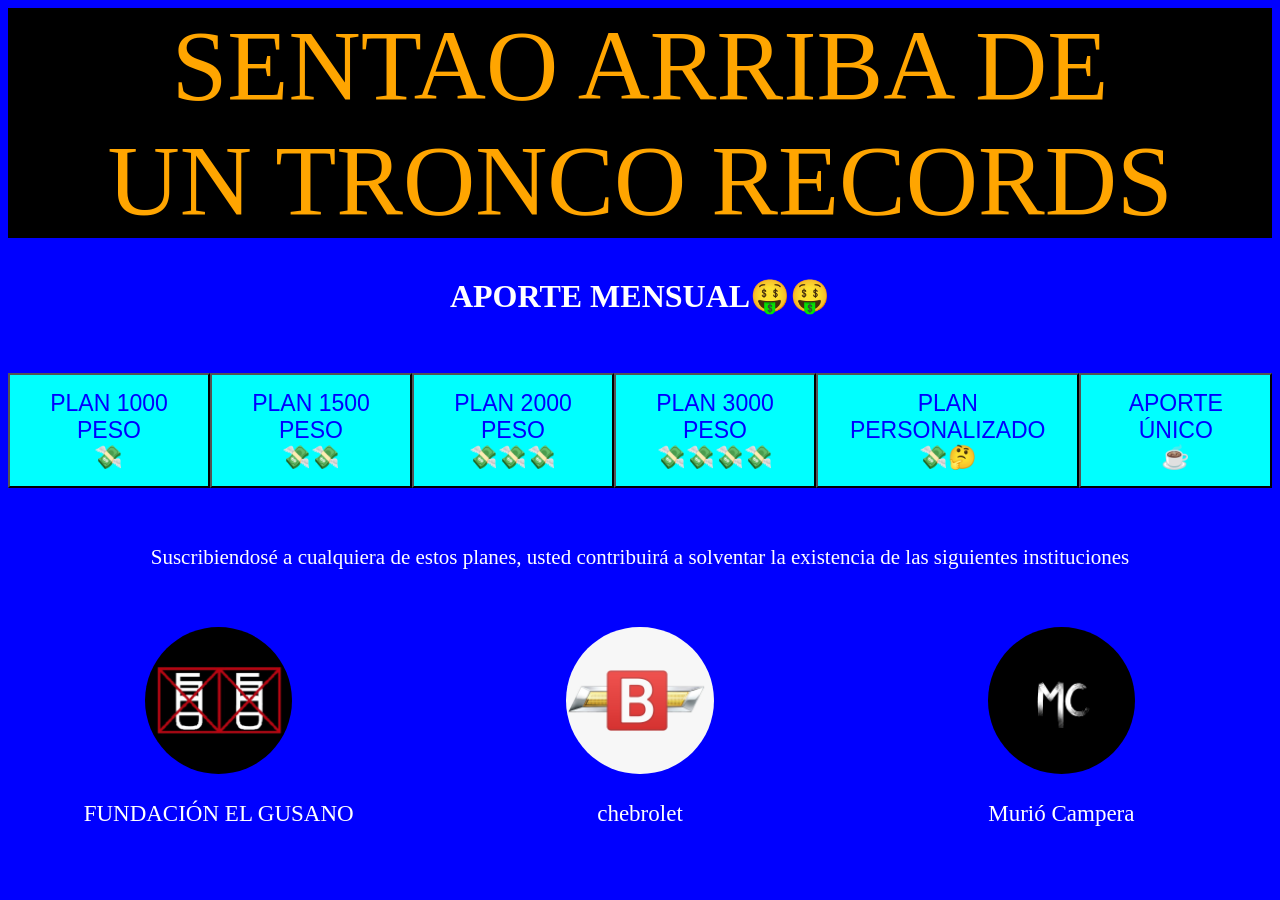
==== index.html @ f03e7697 "Update index.html" ====
<!DOCTYPE html>
<title>SENTAO ARRIBA DE UN TRONCO RECORDS</title>
<head>
    <link rel="stylesheet" type="text/css" href="styles.css"/>
    </head>
<section id="title-section">
 <header id="title">SENTAO ARRIBA DE</br>UN TRONCO RECORDS</header>
</section>
</br>
<h1>APORTE MENSUAL🤑🤑</h1>
</br>
</br>

<div id="botones">
<button class="button">
    <a class ="button-link" href="https://www.mercadopago.com.ar/subscriptions/checkout?preapproval_plan_id=2c938084823d49f901823e0c389d0022">PLAN 1000 PESO</br>💸</a>
</button>
<button class="button">
    <a class ="button-link" href="https://www.mercadopago.com.ar/subscriptions/checkout?preapproval_plan_id=2c938084823d49f901823e0d2dfa0023">PLAN 1500 PESO</br>💸💸</a>
</button>
<button class="button">
    <a class ="button-link" href="https://www.mercadopago.com.ar/subscriptions/checkout?preapproval_plan_id=2c938084823ab6e701823e0e2e250156">PLAN 2000 PESO</br>💸💸💸</a>
</button>
<button class="button">
    <a class ="button-link" href="https://www.mercadopago.com.ar/subscriptions/checkout?preapproval_plan_id=2c938084823d4a5001823e0eae9e001e">PLAN 3000 PESO</br>💸💸💸💸</a>
</button>
<button class="button">
    <a class ="button-link" href="https://www.mercadopago.com.ar/subscriptions/checkout?preapproval_plan_id=2c938084823d4a5001823e0f1b92001f">PLAN PERSONALIZADO</br>💸🤔</a>
</button>
<button class="button">
  <a class ="button-link" href="https://cafecito.app/chebrolet">APORTE ÚNICO</br>☕</a>
</button>
</div>
</br>
</br>
<p id="texto">Suscribiendosé a cualquiera de estos planes, usted contribuirá a solventar la existencia de las siguientes instituciones</p>
</br>
</br>

<div class="projects-grid">
    <a href="https://www.youtube.com/@fundacionelgusano" target="_blank" class="project-title">
      <img id="img" src="images\fundacion el gusano.jpg" alt="Fundación El Gusano" />
      <p class="project-name">FUNDACIÓN EL GUSANO</p>
    </a>
    <a href="https://www.youtube.com/channel/UCPyKh6ohKZy-uDiPazDUqAQ" target="_blank" class="project-title">
      <img id="img" src="images\chebrolet.jpg" alt="chebrolet" />
      <p class="project-name">chebrolet</p>
    </a>
    <a href="https://www.youtube.com/channel/UCHxUk7Zsw3FoWCL5emsoi_g" target="_blank" class="project-title"><img id="img" src="images\murio campera.jpg" alt="Murió Campera">
      <p class="project-name">Murió Campera</p>
    </a>
  </div>
</br>
</br>

  <!--
<link rel="stylesheet" href="https://cdnjs.cloudflare.com/ajax/libs/font-awesome/4.7.0/css/font-awesome.min.css">


<div id="contact">
<a href="#" class="fa fa-instagram"></a>
<a href="#" class="fa fa-google"></a>
</div>
-->
---- styles.css ----
body {
    background-color: blue;
    color: white;
}
#trademark {
  font-size: 18px;
}
#title {
    text-align: justify;
    text-align-last: center;
    font-size: 100px;
    font-family:'Times New Roman', serif;
    color:orange;
}

#title-section {
    background-color: black;
    padding: 0;
    margin: 0;
}
h1 { 
    text-align: center;
    

}

#botones {
    display: flex;
    justify-content:space-evenly;
}

button {
    background-color: aqua;
    color: white;
    padding: 15px 32px;
    text-align: center;
    text-decoration: none;
    display: inline-block;
    font-size: 16px;
  
}

.button-link {
    font-size: 23px;
    text-decoration: none;
    color:blue;
}

#texto {
    text-align: center;
    font-size: 21px;
}

.projects-grid {
    display: flex;
    flex-direction: row;
    justify-content: center;
    text-align: center;
  }

#img {
    max-width: 35%;
    border-radius: 50%;
  }

.project-name {
    color: white;
    text-decoration: none;
    font-size: 23px;
    font-family: 'Times New Roman', Times, serif;

}

.project-title {
    text-decoration: none;
}


/* Style all font awesome icons */
.fa {
    padding: 20px;
    font-size: 30px;
    width: 30px;
    text-align: center;
    text-decoration: none;
    border-radius: 50%;
  }
  
  /* Add a hover effect if you want */
  .fa:hover {
    opacity: 0.7;
  }
  
  /* Set a specific color for each brand */
  
  /* Facebook */
  .fa-instagram {
   /* background: #3B5998;*/
    color: white;
  }
  
  /* Twitter */
  .fa-google {
   /* background: #55ACEE;*/
    color: white;
  }

  #contact {
    display: flex;
    flex-direction: row;
    justify-content: center;
    text-align: center;
  }

  @media (max-width: 800px) {
    #botones {
      flex-direction: column;
    }
  }
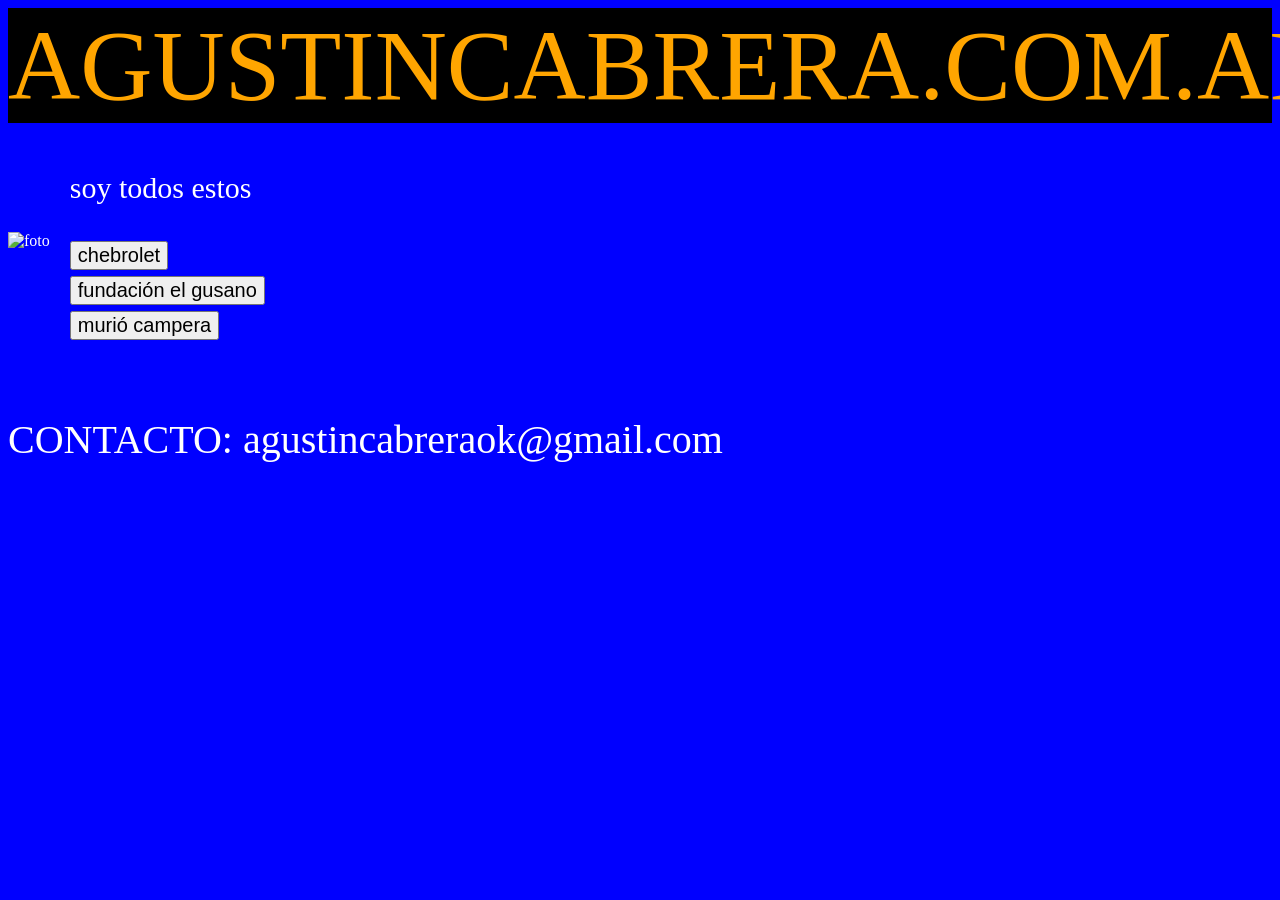
==== commit d44e9ed8: "Add files via upload" ====
--- a/index.html
+++ b/index.html
@@ -1,42 +1,40 @@
 <!DOCTYPE html>
-<title>SENTAO ARRIBA DE UN TRONCO RECORDS</title>
+<title>AGUSTINCABRERA.COM.AR</title>
 <head>
     <link rel="stylesheet" type="text/css" href="styles.css"/>
     </head>
 <section id="title-section">
- <header id="title">SENTAO ARRIBA DE</br>UN TRONCO RECORDS</header>
+ <header id="title">AGUSTINCABRERA.COM.AR</header>
 </section>
 </br>
-<h1>APORTE MENSUAL🤑🤑</h1>
+<div class="contenedor">
+    <img src="images\profile.jpg" alt="foto">
+
+    <div class="contenido">
+        <p>soy todos estos</p>
+
+        <a href="https://youtu.be/6fjfLD0E5R8?si=rIHujUY-763W1X0W" target="_blank">
+        <button>chebrolet</button> </a>
+        <a href="https://youtu.be/c1P10h_L8u8?si=20D9EEIXMaSkrhtB" target="_blank">
+        <button>fundación el gusano</button> </a>
+        <a href="https://youtu.be/besy0g-HNpo?si=6XSkw3kTwAxfildE" target="_blank">
+        <button>murió campera</button> </a>
+        <!-- <button>el negro cum</button> -->
+    </div>
+</div>
+</br>
+</br>
+<p id="contacto">CONTACTO: agustincabreraok@gmail.com</p>
+</div>
+</button>
+</div>
+</section> 
 </br>
 </br>
 
-<div id="botones">
-<button class="button">
-    <a class ="button-link" href="https://www.mercadopago.com.ar/subscriptions/checkout?preapproval_plan_id=2c938084823d49f901823e0c389d0022">PLAN 1000 PESO</br>💸</a>
-</button>
-<button class="button">
-    <a class ="button-link" href="https://www.mercadopago.com.ar/subscriptions/checkout?preapproval_plan_id=2c938084823d49f901823e0d2dfa0023">PLAN 1500 PESO</br>💸💸</a>
-</button>
-<button class="button">
-    <a class ="button-link" href="https://www.mercadopago.com.ar/subscriptions/checkout?preapproval_plan_id=2c938084823ab6e701823e0e2e250156">PLAN 2000 PESO</br>💸💸💸</a>
-</button>
-<button class="button">
-    <a class ="button-link" href="https://www.mercadopago.com.ar/subscriptions/checkout?preapproval_plan_id=2c938084823d4a5001823e0eae9e001e">PLAN 3000 PESO</br>💸💸💸💸</a>
-</button>
-<button class="button">
-    <a class ="button-link" href="https://www.mercadopago.com.ar/subscriptions/checkout?preapproval_plan_id=2c938084823d4a5001823e0f1b92001f">PLAN PERSONALIZADO</br>💸🤔</a>
-</button>
-<button class="button">
-  <a class ="button-link" href="https://cafecito.app/chebrolet">APORTE ÚNICO</br>☕</a>
-</button>
-</div>
 </br>
 </br>
-<p id="texto">Suscribiendosé a cualquiera de estos planes, usted contribuirá a solventar la existencia de las siguientes instituciones</p>
-</br>
-</br>
-
+<!--
 <div class="projects-grid">
     <a href="https://www.youtube.com/@fundacionelgusano" target="_blank" class="project-title">
       <img id="img" src="images\fundacion el gusano.jpg" alt="Fundación El Gusano" />
@@ -49,7 +47,7 @@
     <a href="https://www.youtube.com/channel/UCHxUk7Zsw3FoWCL5emsoi_g" target="_blank" class="project-title"><img id="img" src="images\murio campera.jpg" alt="Murió Campera">
       <p class="project-name">Murió Campera</p>
     </a>
-  </div>
+  </div> -->
 </br>
 </br>
 
--- a/styles.css
+++ b/styles.css
@@ -1,5 +1,5 @@
 body {
-    background-color: blue;
+    background-color:blue;
     color: white;
 }
 #trademark {
@@ -23,13 +23,39 @@
     
 
 }
+.contenedor {
+    display: flex;
+    align-items: center; /* centra verticalmente */
+    gap: 20px; /* espacio entre imagen y texto */
+    
+}
+
+
+
+#contacto {
+  font-size: 40px;
+}
+
+
+.contenido {
+    font-size: 30px;
+    display: flex;
+    flex-direction: column;
+
+}
+
+.contenido button {
+    font-size: 20px;
+   
+}
+
 
 #botones {
     display: flex;
     justify-content:space-evenly;
 }
 
-button {
+/* button {
     background-color: aqua;
     color: white;
     padding: 15px 32px;
@@ -38,7 +64,7 @@
     display: inline-block;
     font-size: 16px;
   
-}
+} */
 
 .button-link {
     font-size: 23px;
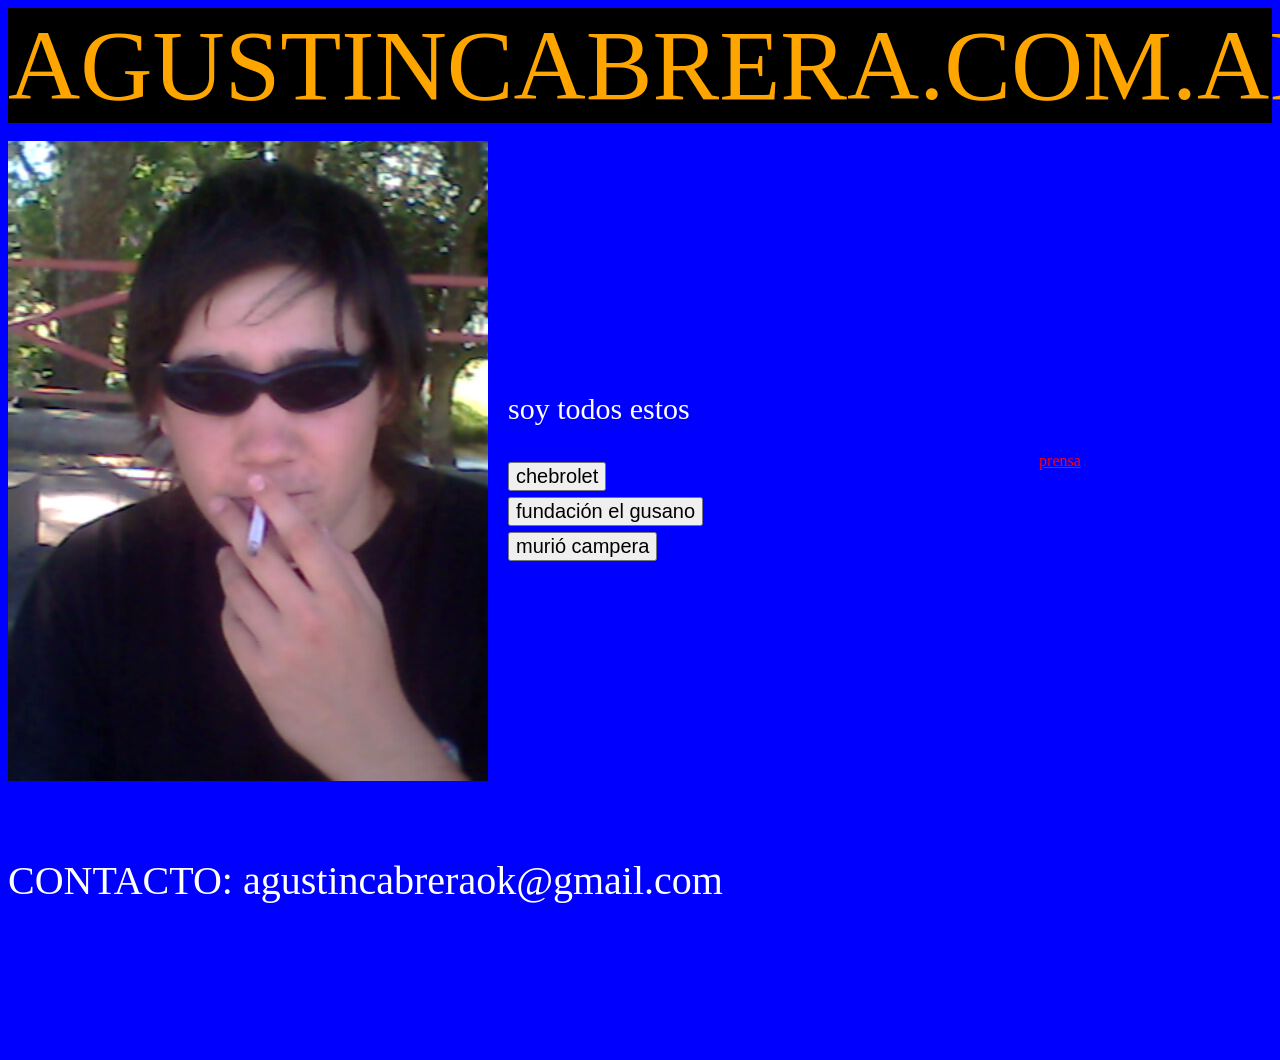
==== commit d3729839: "Add files via upload" ====
--- a/index.html
+++ b/index.html
@@ -21,6 +21,12 @@
         <button>murió campera</button> </a>
         <!-- <button>el negro cum</button> -->
     </div>
+
+       <div class="contenido2">
+
+        <a id="prensa" style="color:red" href="images\Chebrolet - cobertura de prensa.pdf" target="_blank"> <p>prensa</p> </a>
+    
+    </div>
 </div>
 </br>
 </br>
@@ -34,26 +40,11 @@
 
 </br>
 </br>
-<!--
-<div class="projects-grid">
-    <a href="https://www.youtube.com/@fundacionelgusano" target="_blank" class="project-title">
-      <img id="img" src="images\fundacion el gusano.jpg" alt="Fundación El Gusano" />
-      <p class="project-name">FUNDACIÓN EL GUSANO</p>
-    </a>
-    <a href="https://www.youtube.com/channel/UCPyKh6ohKZy-uDiPazDUqAQ" target="_blank" class="project-title">
-      <img id="img" src="images\chebrolet.jpg" alt="chebrolet" />
-      <p class="project-name">chebrolet</p>
-    </a>
-    <a href="https://www.youtube.com/channel/UCHxUk7Zsw3FoWCL5emsoi_g" target="_blank" class="project-title"><img id="img" src="images\murio campera.jpg" alt="Murió Campera">
-      <p class="project-name">Murió Campera</p>
-    </a>
-  </div> -->
 </br>
 </br>
 
   <!--
 <link rel="stylesheet" href="https://cdnjs.cloudflare.com/ajax/libs/font-awesome/4.7.0/css/font-awesome.min.css">
-
 
 <div id="contact">
 <a href="#" class="fa fa-instagram"></a>
--- a/styles.css
+++ b/styles.css
@@ -31,12 +31,14 @@
 }
 
 
-
 #contacto {
   font-size: 40px;
 }
 
 
+.contenido2 {
+  padding-left:25%;
+}
 .contenido {
     font-size: 30px;
     display: flex;
@@ -50,10 +52,6 @@
 }
 
 
-#botones {
-    display: flex;
-    justify-content:space-evenly;
-}
 
 /* button {
     background-color: aqua;
@@ -66,11 +64,7 @@
   
 } */
 
-.button-link {
-    font-size: 23px;
-    text-decoration: none;
-    color:blue;
-}
+
 
 #texto {
     text-align: center;
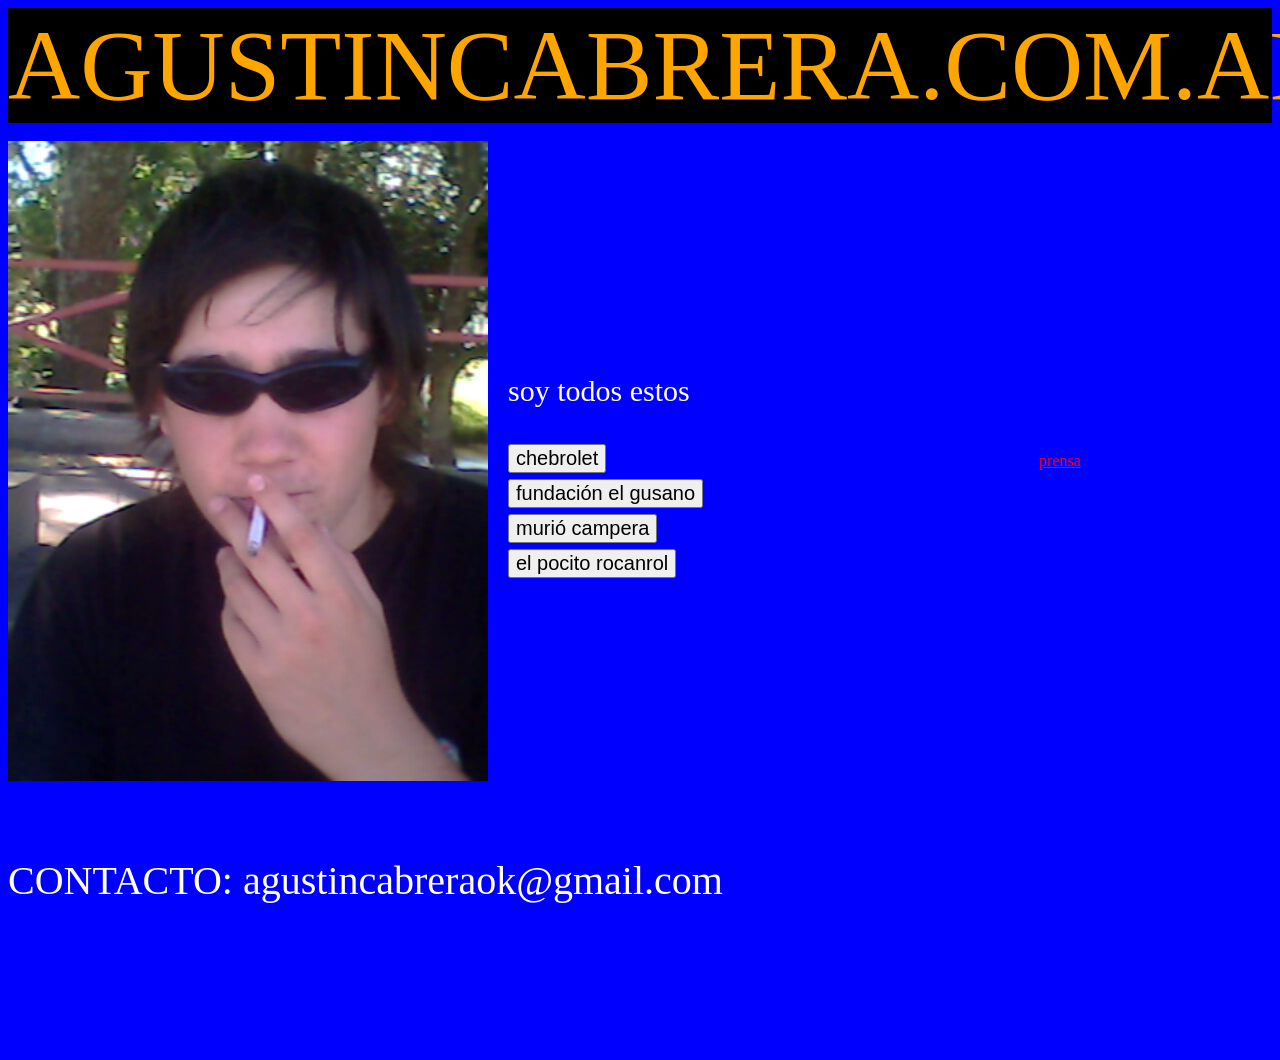
==== commit fa1892cf: "Update index.html" ====
--- a/index.html
+++ b/index.html
@@ -19,6 +19,10 @@
         <button>fundación el gusano</button> </a>
         <a href="https://youtu.be/besy0g-HNpo?si=6XSkw3kTwAxfildE" target="_blank">
         <button>murió campera</button> </a>
+          <a href="https://youtu.be/9h647xyxWVE?si=it081BSzx2rYgxjp" target="_blank">
+        <button>el pocito rocanrol</button> </a>
+
+        
         <!-- <button>el negro cum</button> -->
     </div>
 
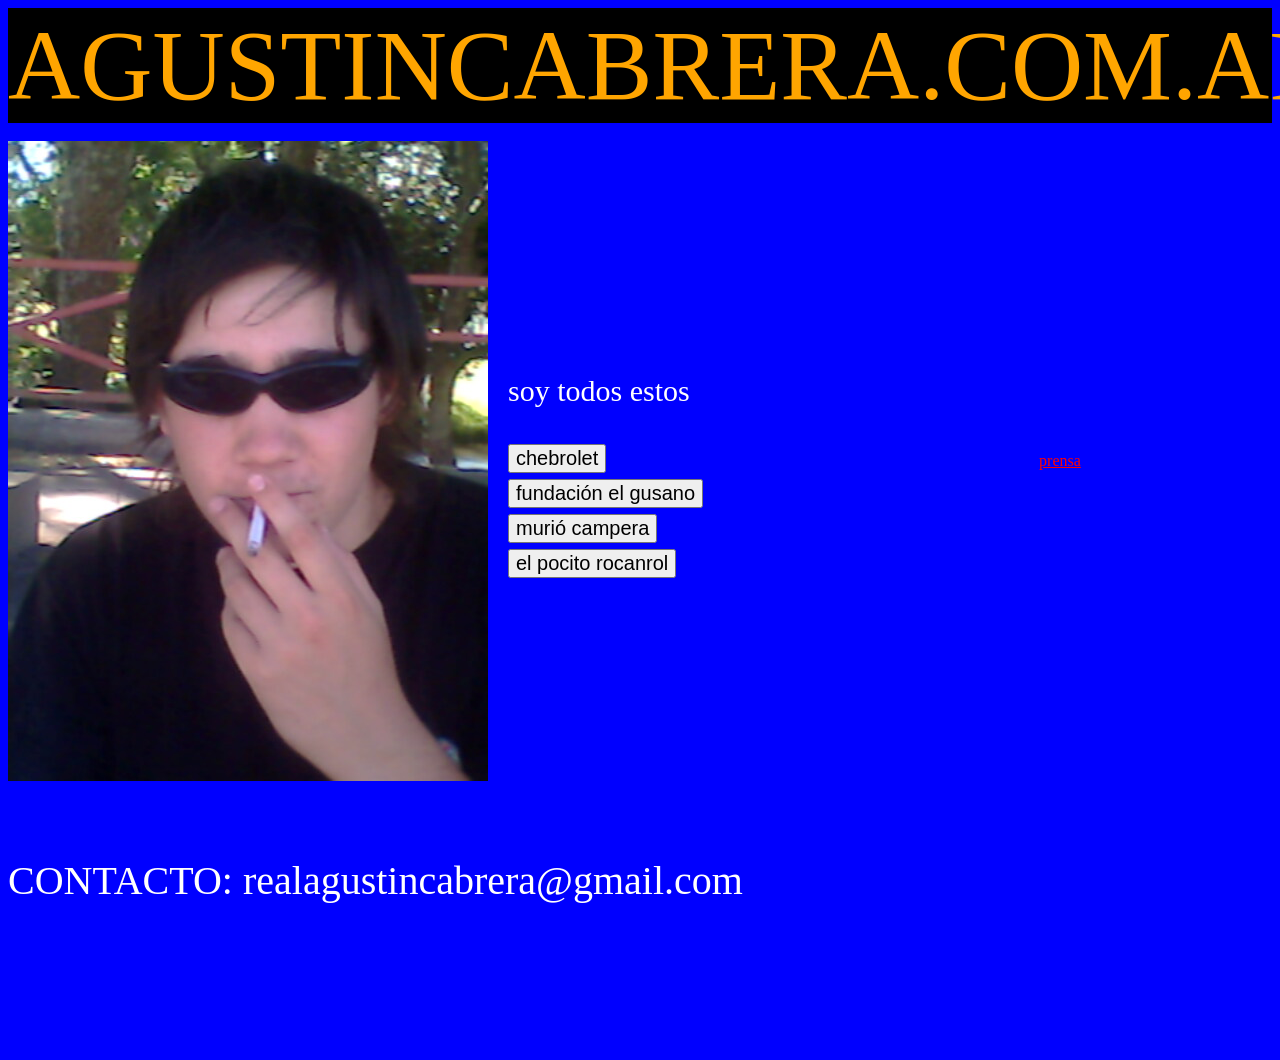
==== commit cdcad30e: "Update index.html" ====
--- a/index.html
+++ b/index.html
@@ -34,7 +34,7 @@
 </div>
 </br>
 </br>
-<p id="contacto">CONTACTO: agustincabreraok@gmail.com</p>
+<p id="contacto">CONTACTO: realagustincabrera@gmail.com</p>
 </div>
 </button>
 </div>
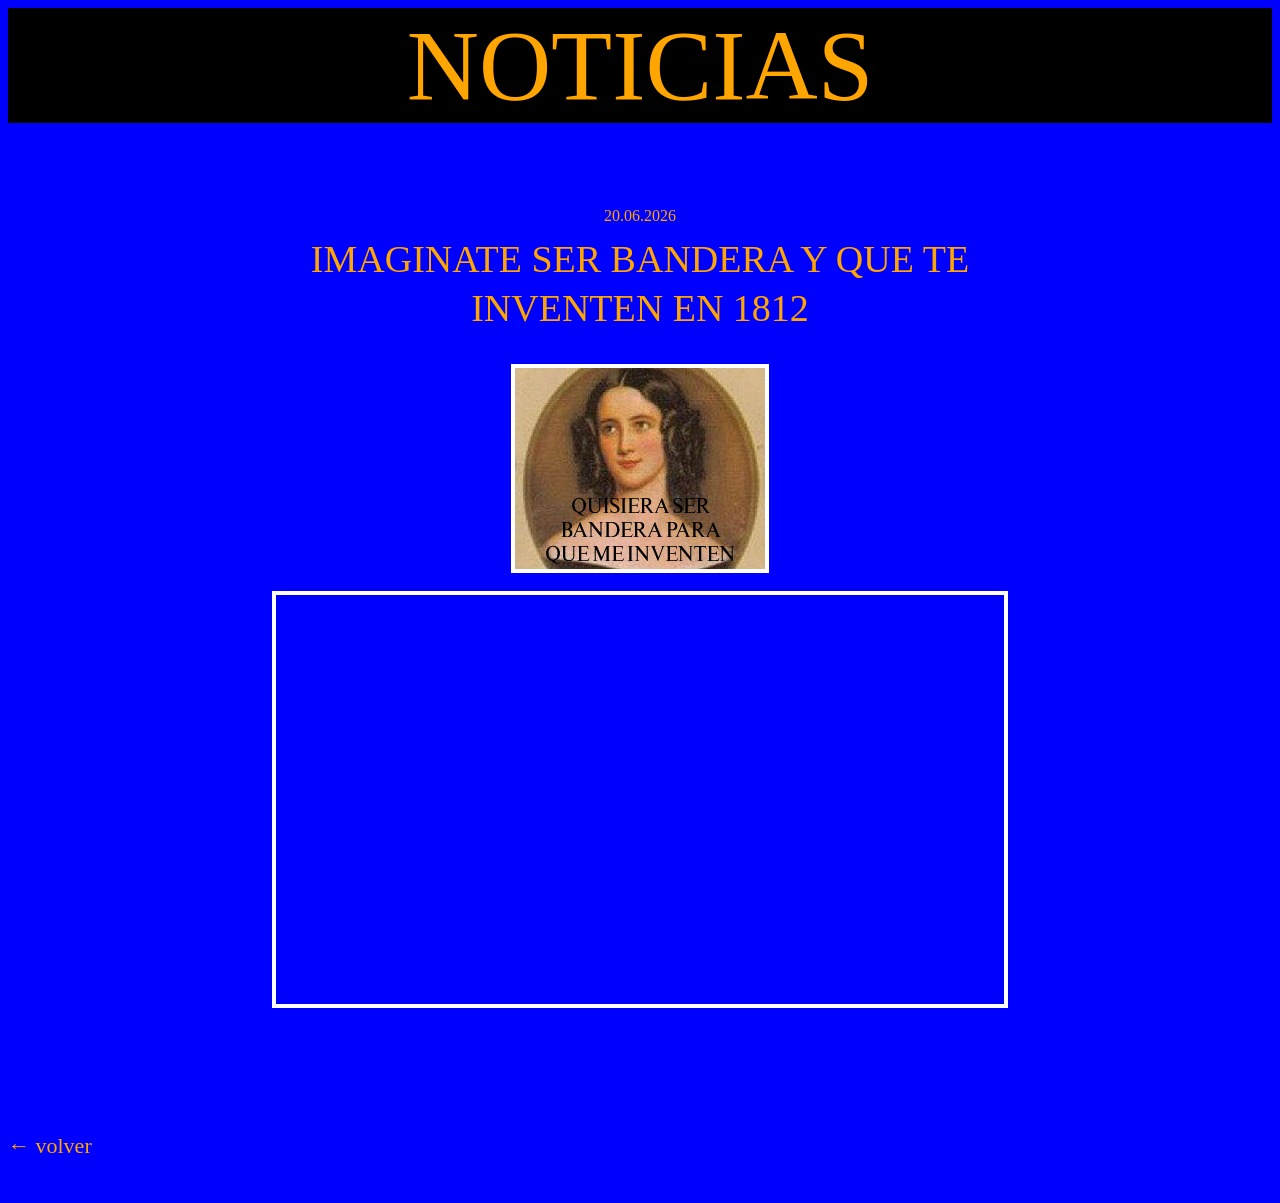
==== commit 18704d15: "Add files via upload" ====
--- a/index.html
+++ b/index.html
@@ -1,60 +1,24 @@
-<!DOCTYPE html>
-<title>AGUSTINCABRERA.COM.AR</title>
-<head>
-    <link rel="stylesheet" type="text/css" href="styles.css"/>
-    </head>
-<section id="title-section">
- <header id="title">AGUSTINCABRERA.COM.AR</header>
-</section>
-</br>
-<div class="contenedor">
-    <img src="images\profile.jpg" alt="foto">
-
-    <div class="contenido">
-        <p>soy todos estos</p>
-
-        <a href="https://youtu.be/6fjfLD0E5R8?si=rIHujUY-763W1X0W" target="_blank">
-        <button>chebrolet</button> </a>
-        <a href="https://youtu.be/c1P10h_L8u8?si=20D9EEIXMaSkrhtB" target="_blank">
-        <button>fundación el gusano</button> </a>
-        <a href="https://youtu.be/besy0g-HNpo?si=6XSkw3kTwAxfildE" target="_blank">
-        <button>murió campera</button> </a>
-          <a href="https://youtu.be/9h647xyxWVE?si=it081BSzx2rYgxjp" target="_blank">
-        <button>el pocito rocanrol</button> </a>
-
-        
-        <!-- <button>el negro cum</button> -->
-    </div>
-
-       <div class="contenido2">
-
-        <a id="prensa" style="color:red" href="images\Chebrolet - cobertura de prensa.pdf" target="_blank"> <p>prensa</p> </a>
-    
-    </div>
-</div>
-</br>
-</br>
-<p id="contacto">CONTACTO: realagustincabrera@gmail.com</p>
-</div>
-</button>
-</div>
-</section> 
-</br>
-</br>
-
-</br>
-</br>
-</br>
-</br>
-
-  <!--
-<link rel="stylesheet" href="https://cdnjs.cloudflare.com/ajax/libs/font-awesome/4.7.0/css/font-awesome.min.css">
-
-<div id="contact">
-<a href="#" class="fa fa-instagram"></a>
-<a href="#" class="fa fa-google"></a>
-</div>
--->
-
-
-
+<!DOCTYPE html>
+<title>NOTICIAS — AGUSTINCABRERA.COM.AR</title>
+<head>
+    <link rel="stylesheet" type="text/css" href="../styles.css"/>
+</head>
+<section id="title-section">
+ <header id="title">NOTICIAS</header>
+</section>
+</br>
+
+<div class="feed">
+
+    <article class="post">
+        <p class="post-date">20.06.2026</p>
+        <p class="post-headline">IMAGINATE SER BANDERA Y QUE TE INVENTEN EN 1812</p>
+        <img class="post-image" src="../images/bandera-1812.jpg" alt="Bandera Argentina">
+        </br>
+        <iframe class="post-video" src="https://www.youtube.com/embed/P9F8G60R5DY" title="Video" frameborder="0" allowfullscreen></iframe>
+    </article>
+
+</div>
+
+</br>
+<p id="contacto"><a class="volver" href="../index.html">← volver</a></p>
--- a/styles.css
+++ b/styles.css
@@ -1,139 +1,210 @@
-body {
-    background-color:blue;
-    color: white;
-}
-#trademark {
-  font-size: 18px;
-}
-#title {
-    text-align: justify;
-    text-align-last: center;
-    font-size: 100px;
-    font-family:'Times New Roman', serif;
-    color:orange;
-}
-
-#title-section {
-    background-color: black;
-    padding: 0;
-    margin: 0;
-}
-h1 { 
-    text-align: center;
-    
-
-}
-.contenedor {
-    display: flex;
-    align-items: center; /* centra verticalmente */
-    gap: 20px; /* espacio entre imagen y texto */
-    
-}
-
-
-#contacto {
-  font-size: 40px;
-}
-
-
-.contenido2 {
-  padding-left:25%;
-}
-.contenido {
-    font-size: 30px;
-    display: flex;
-    flex-direction: column;
-
-}
-
-.contenido button {
-    font-size: 20px;
-   
-}
-
-
-
-/* button {
-    background-color: aqua;
-    color: white;
-    padding: 15px 32px;
-    text-align: center;
-    text-decoration: none;
-    display: inline-block;
-    font-size: 16px;
-  
-} */
-
-
-
-#texto {
-    text-align: center;
-    font-size: 21px;
-}
-
-.projects-grid {
-    display: flex;
-    flex-direction: row;
-    justify-content: center;
-    text-align: center;
-  }
-
-#img {
-    max-width: 35%;
-    border-radius: 50%;
-  }
-
-.project-name {
-    color: white;
-    text-decoration: none;
-    font-size: 23px;
-    font-family: 'Times New Roman', Times, serif;
-
-}
-
-.project-title {
-    text-decoration: none;
-}
-
-
-/* Style all font awesome icons */
-.fa {
-    padding: 20px;
-    font-size: 30px;
-    width: 30px;
-    text-align: center;
-    text-decoration: none;
-    border-radius: 50%;
-  }
-  
-  /* Add a hover effect if you want */
-  .fa:hover {
-    opacity: 0.7;
-  }
-  
-  /* Set a specific color for each brand */
-  
-  /* Facebook */
-  .fa-instagram {
-   /* background: #3B5998;*/
-    color: white;
-  }
-  
-  /* Twitter */
-  .fa-google {
-   /* background: #55ACEE;*/
-    color: white;
-  }
-
-  #contact {
-    display: flex;
-    flex-direction: row;
-    justify-content: center;
-    text-align: center;
-  }
-
-  @media (max-width: 800px) {
-    #botones {
-      flex-direction: column;
-    }
-  }+body {
+    background-color:blue;
+    color: white;
+}
+#trademark {
+  font-size: 18px;
+}
+#title {
+    text-align: justify;
+    text-align-last: center;
+    font-size: 100px;
+    font-family:'Times New Roman', serif;
+    color:orange;
+}
+
+#title-section {
+    background-color: black;
+    padding: 0;
+    margin: 0;
+}
+h1 { 
+    text-align: center;
+    
+
+}
+.contenedor {
+    display: flex;
+    align-items: center; /* centra verticalmente */
+    gap: 20px; /* espacio entre imagen y texto */
+    
+}
+
+
+#contacto {
+  font-size: 40px;
+}
+
+
+.contenido2 {
+  padding-left:25%;
+}
+.contenido {
+    font-size: 30px;
+    display: flex;
+    flex-direction: column;
+
+}
+
+.contenido button {
+    font-size: 20px;
+   
+}
+
+
+
+/* button {
+    background-color: aqua;
+    color: white;
+    padding: 15px 32px;
+    text-align: center;
+    text-decoration: none;
+    display: inline-block;
+    font-size: 16px;
+  
+} */
+
+
+
+#texto {
+    text-align: center;
+    font-size: 21px;
+}
+
+.projects-grid {
+    display: flex;
+    flex-direction: row;
+    justify-content: center;
+    text-align: center;
+  }
+
+#img {
+    max-width: 35%;
+    border-radius: 50%;
+  }
+
+.project-name {
+    color: white;
+    text-decoration: none;
+    font-size: 23px;
+    font-family: 'Times New Roman', Times, serif;
+
+}
+
+.project-title {
+    text-decoration: none;
+}
+
+
+/* Style all font awesome icons */
+.fa {
+    padding: 20px;
+    font-size: 30px;
+    width: 30px;
+    text-align: center;
+    text-decoration: none;
+    border-radius: 50%;
+  }
+  
+  /* Add a hover effect if you want */
+  .fa:hover {
+    opacity: 0.7;
+  }
+  
+  /* Set a specific color for each brand */
+  
+  /* Facebook */
+  .fa-instagram {
+   /* background: #3B5998;*/
+    color: white;
+  }
+  
+  /* Twitter */
+  .fa-google {
+   /* background: #55ACEE;*/
+    color: white;
+  }
+
+  #contact {
+    display: flex;
+    flex-direction: row;
+    justify-content: center;
+    text-align: center;
+  }
+
+  @media (max-width: 800px) {
+    #botones {
+      flex-direction: column;
+    }
+  }
+
+/* ====================================================== */
+/* NOTICIAS / BLOG                                         */
+/* ====================================================== */
+
+.feed {
+    display: flex;
+    flex-direction: column;
+    align-items: center;
+}
+
+.post {
+    display: flex;
+    flex-direction: column;
+    align-items: center;
+    padding: 50px 20px;
+    text-align: center;
+    border-top: 2px solid white;
+}
+
+.feed .post:first-child {
+    border-top: none;
+}
+
+.post-date {
+    color: orange;
+    font-size: 16px;
+    margin-bottom: 10px;
+}
+
+.post-headline {
+    font-family: 'Times New Roman', Times, serif;
+    text-transform: uppercase;
+    font-size: 38px;
+    color: orange;
+    max-width: 800px;
+    margin: 0 0 30px 0;
+    line-height: 1.3;
+}
+
+.post-image {
+    max-width: 90%;
+    border: 4px solid white;
+}
+
+.post-video {
+    max-width: 90%;
+    width: 800px;
+    aspect-ratio: 16 / 9;
+    border: 4px solid white;
+}
+
+.volver {
+    color: orange;
+    text-decoration: none;
+    font-family: 'Times New Roman', Times, serif;
+    font-size: 22px;
+}
+
+.volver:hover {
+    text-decoration: underline;
+}
+
+@media (max-width: 800px) {
+    .post-headline {
+        font-size: 26px;
+    }
+    .post-video {
+        width: 100%;
+    }
+}
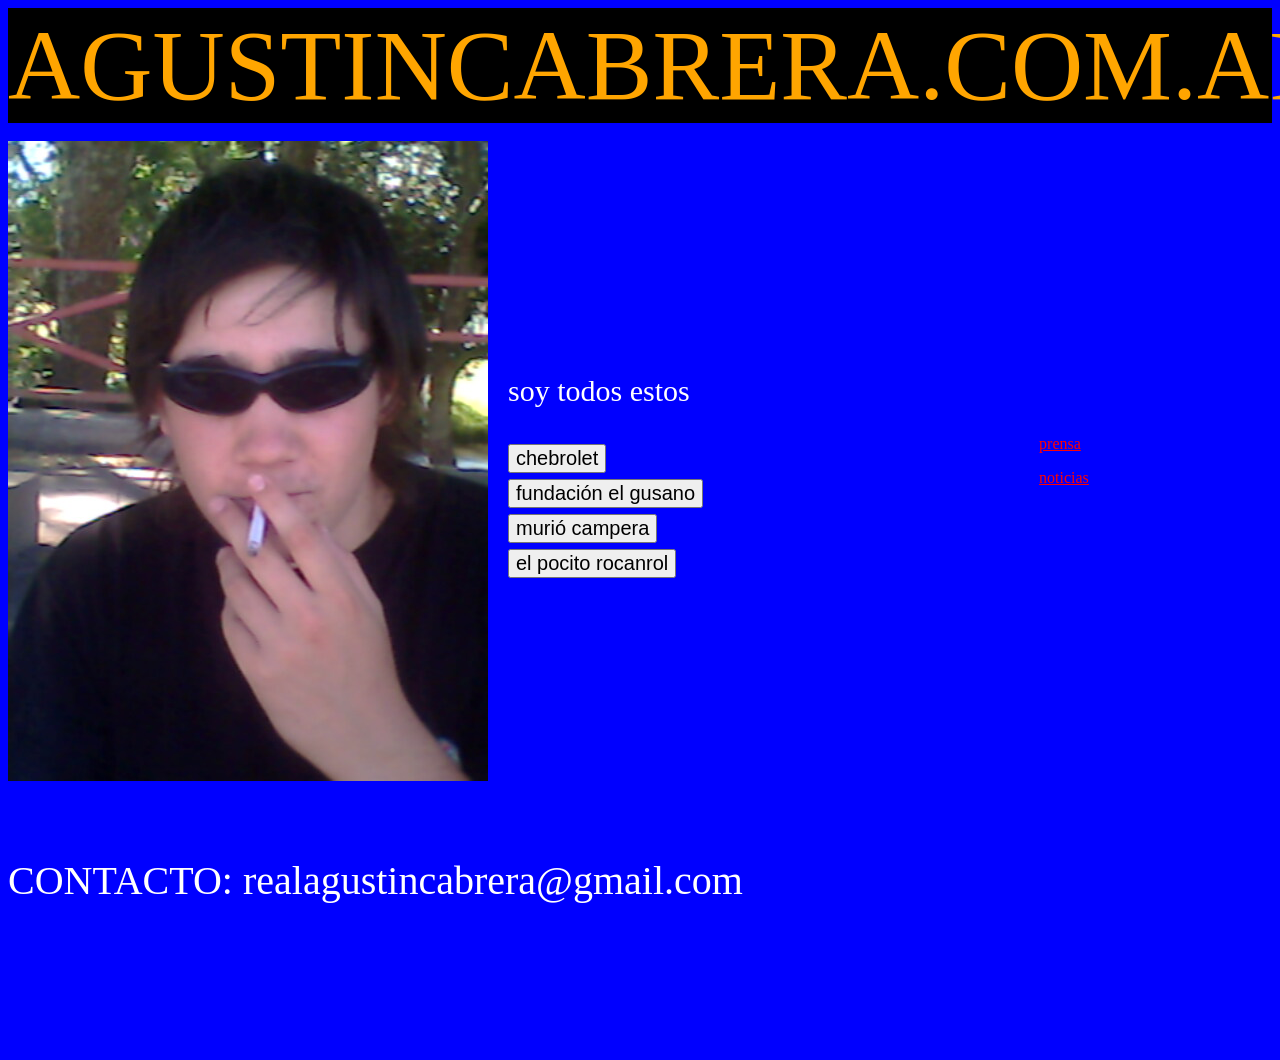
==== commit d91b6190: "Add files via upload" ====
--- a/index.html
+++ b/index.html
@@ -1,24 +1,60 @@
 <!DOCTYPE html>
-<title>NOTICIAS — AGUSTINCABRERA.COM.AR</title>
+<title>AGUSTINCABRERA.COM.AR</title>
 <head>
-    <link rel="stylesheet" type="text/css" href="../styles.css"/>
-</head>
+    <link rel="stylesheet" type="text/css" href="styles.css"/>
+    </head>
 <section id="title-section">
- <header id="title">NOTICIAS</header>
+ <header id="title">AGUSTINCABRERA.COM.AR</header>
 </section>
 </br>
+<div class="contenedor">
+    <img src="images\profile.jpg" alt="foto">
 
-<div class="feed">
+    <div class="contenido">
+        <p>soy todos estos</p>
 
-    <article class="post">
-        <p class="post-date">20.06.2026</p>
-        <p class="post-headline">IMAGINATE SER BANDERA Y QUE TE INVENTEN EN 1812</p>
-        <img class="post-image" src="../images/bandera-1812.jpg" alt="Bandera Argentina">
-        </br>
-        <iframe class="post-video" src="https://www.youtube.com/embed/P9F8G60R5DY" title="Video" frameborder="0" allowfullscreen></iframe>
-    </article>
+        <a href="https://youtu.be/6fjfLD0E5R8?si=rIHujUY-763W1X0W" target="_blank">
+        <button>chebrolet</button> </a>
+        <a href="https://youtu.be/c1P10h_L8u8?si=20D9EEIXMaSkrhtB" target="_blank">
+        <button>fundación el gusano</button> </a>
+        <a href="https://youtu.be/besy0g-HNpo?si=6XSkw3kTwAxfildE" target="_blank">
+        <button>murió campera</button> </a>
+          <a href="https://youtu.be/9h647xyxWVE?si=it081BSzx2rYgxjp" target="_blank">
+        <button>el pocito rocanrol</button> </a>
 
+        
+        <!-- <button>el negro cum</button> -->
+    </div>
+
+       <div class="contenido2">
+
+        <a id="prensa" style="color:red" href="images\Chebrolet - cobertura de prensa.pdf" target="_blank"> <p>prensa</p> </a>
+        <a id="noticias" style="color:red" href="noticias/"> <p>noticias</p> </a>
+    
+    </div>
 </div>
+</br>
+</br>
+<p id="contacto">CONTACTO: realagustincabrera@gmail.com</p>
+</div>
+</button>
+</div>
+</section> 
+</br>
+</br>
 
 </br>
-<p id="contacto"><a class="volver" href="../index.html">← volver</a></p>
+</br>
+</br>
+</br>
+
+  <!--
+<link rel="stylesheet" href="https://cdnjs.cloudflare.com/ajax/libs/font-awesome/4.7.0/css/font-awesome.min.css">
+
+<div id="contact">
+<a href="#" class="fa fa-instagram"></a>
+<a href="#" class="fa fa-google"></a>
+</div>
+-->
+
+
